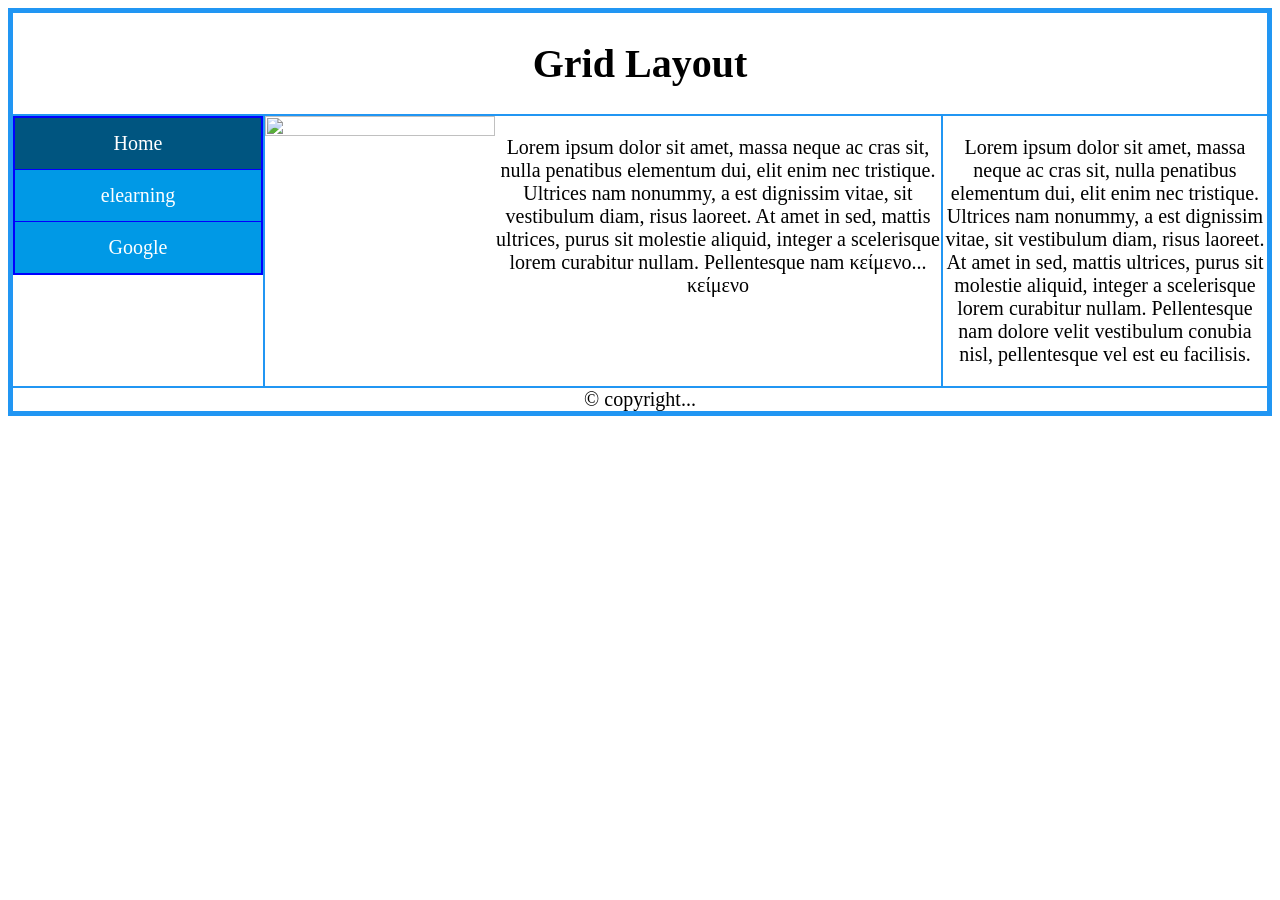
==== page1.html @ afb719ba "Add files via upload" ====
<!DOCTYPE html>
<html lang="en">
    <head> 
    <meta charset="UTF-8">
    <title>example 5</title>
<style>
.item1 { grid-area: header; }
.item2 { grid-area: menu;min-width: 250px;}
.item3 { grid-area: main; }
.item4 { grid-area: right; }
.item5 { grid-area: footer; }

 img {
    
    height: auto;
     float:left;
}   
    
ul {
    list-style-type: none;
    margin: 0;
    padding-left: 0;
  width:250 px;
    
    background-color:  #0099e6;
    border: 2px solid   #0000ff;
}

li a {
    display: block;
    color: white;
    padding: 14px 15px;
    text-decoration: none;
}

li {
    text-align: center;
    border-bottom: 1px solid  #0000ff;
}

li:last-child {
    border-bottom: none;
}

li a.active {
    background-color:  #005580;
    color: white;
}

li a:hover:not(.active) {
    background-color: #4d4d00;
    color: white;
}       
    
    
.grid-container {
  display: grid;
  grid-template-areas:
'header header  header header header header header header '
'menu menu main main main main  right right'   
'footer footer footer footer footer footer footer footer ';
  grid-gap: 2px;
  background-color: #2196F3;
  padding: 5px;
}
.grid-container > div {
  background-color:white;
  text-align: center;
  padding: 0 0;
  font-size: 20px;
} 
 @media only screen and (max-width: 500px) {
  .grid-container {
   display: grid;
  grid-template-areas:
    'header header  header'
    'menu menu menu'
    'main main main'
    'right right right '  
    'footer footer footer  ';
  grid-gap: 2px;
  background-color: green;
  padding: 5px;
}    
     .grid-container > div {
  background-color:white;
  text-align: center;
color:red;     
  padding: 0 0;
  font-size: 20px;
}
     
}   
</style>
</head>
<body>
<div class="grid-container">
 
    
<div class="item1">
 <h1>Grid Layout</h1>
    </div>
    
    
<div class="item2">   
<ul>
  <li><a class="active" href="example1.html">Home</a></li>
  <li><a href="https://elearn.elke.uoa.gr/">elearning</a></li>
  <li><a href="https://www.google.gr/">Google</a></li>

</ul>    
    </div>
    
  <div class="item3">
<img src="images/dolphins.jpg" width="230" height="173">
    
<p>Lorem ipsum dolor sit amet, massa neque ac cras sit, nulla penatibus elementum dui, elit enim nec tristique. Ultrices nam nonummy, a est dignissim vitae, sit vestibulum diam, risus laoreet. At amet in sed, mattis ultrices, purus sit molestie aliquid, integer a scelerisque lorem curabitur nullam. Pellentesque nam 
      
 κείμενο... κείμενο  
</p>
 
    </div>  
    
  <div class="item4">
      <p>Lorem ipsum dolor sit amet, massa neque ac cras sit, nulla penatibus elementum dui, elit enim nec tristique. Ultrices nam nonummy, a est dignissim vitae, sit vestibulum diam, risus laoreet. At amet in sed, mattis ultrices, purus sit molestie aliquid, integer a scelerisque lorem curabitur nullam. Pellentesque nam dolore velit vestibulum conubia nisl, pellentesque vel est eu facilisis.
      </p>
    </div>
    
  <div class="item5"> &#169; copyright... </div>
    
</div>

</body>
</html>
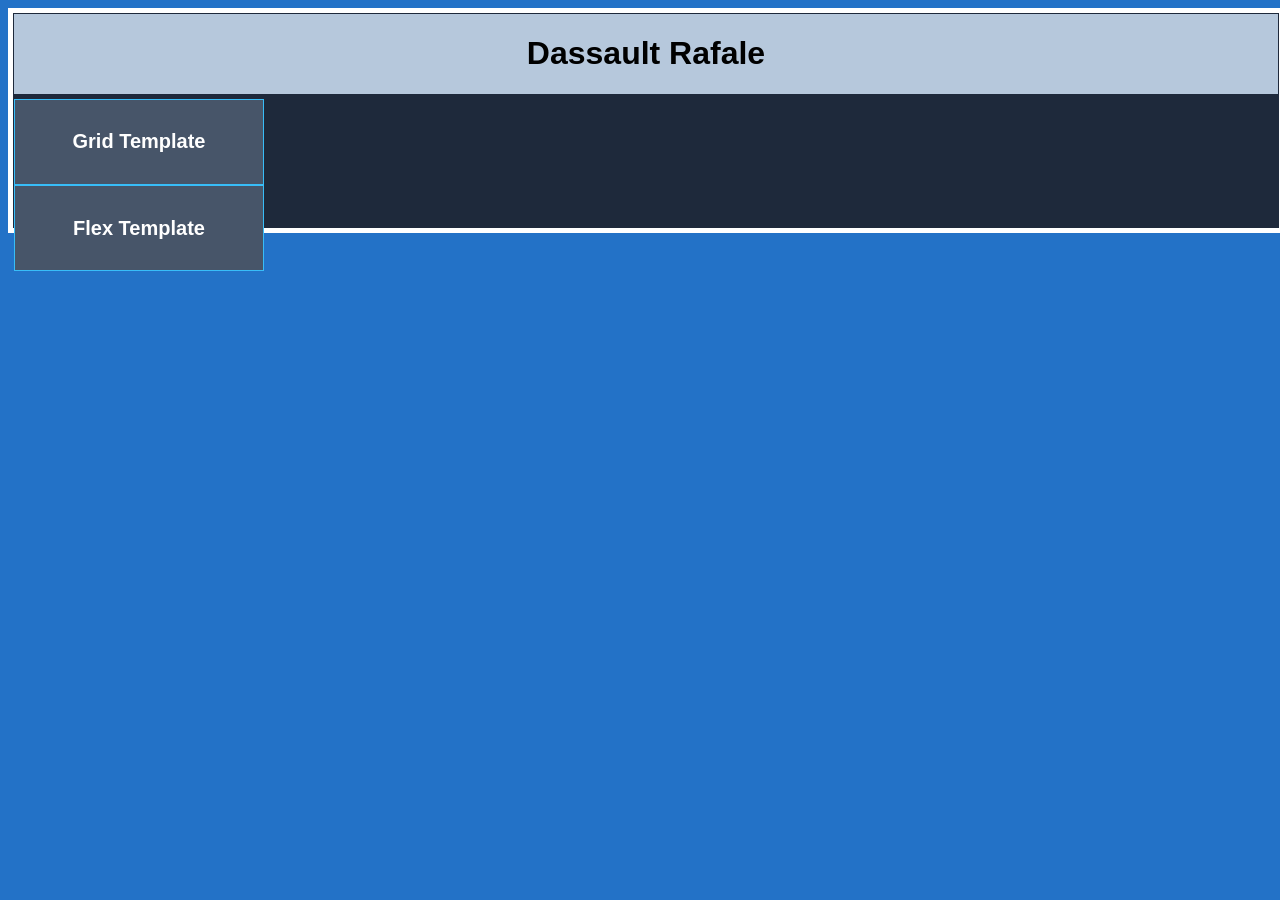
==== commit 10f4f7a2: "Add files via upload" ====
--- a/page1.html
+++ b/page1.html
@@ -2,133 +2,21 @@
 <html lang="en">
     <head> 
     <meta charset="UTF-8">
-    <title>example 5</title>
-<style>
-.item1 { grid-area: header; }
-.item2 { grid-area: menu;min-width: 250px;}
-.item3 { grid-area: main; }
-.item4 { grid-area: right; }
-.item5 { grid-area: footer; }
-
- img {
-    
-    height: auto;
-     float:left;
-}   
-    
-ul {
-    list-style-type: none;
-    margin: 0;
-    padding-left: 0;
-  width:250 px;
-    
-    background-color:  #0099e6;
-    border: 2px solid   #0000ff;
-}
-
-li a {
-    display: block;
-    color: white;
-    padding: 14px 15px;
-    text-decoration: none;
-}
-
-li {
-    text-align: center;
-    border-bottom: 1px solid  #0000ff;
-}
-
-li:last-child {
-    border-bottom: none;
-}
-
-li a.active {
-    background-color:  #005580;
-    color: white;
-}
-
-li a:hover:not(.active) {
-    background-color: #4d4d00;
-    color: white;
-}       
-    
-    
-.grid-container {
-  display: grid;
-  grid-template-areas:
-'header header  header header header header header header '
-'menu menu main main main main  right right'   
-'footer footer footer footer footer footer footer footer ';
-  grid-gap: 2px;
-  background-color: #2196F3;
-  padding: 5px;
-}
-.grid-container > div {
-  background-color:white;
-  text-align: center;
-  padding: 0 0;
-  font-size: 20px;
-} 
- @media only screen and (max-width: 500px) {
-  .grid-container {
-   display: grid;
-  grid-template-areas:
-    'header header  header'
-    'menu menu menu'
-    'main main main'
-    'right right right '  
-    'footer footer footer  ';
-  grid-gap: 2px;
-  background-color: green;
-  padding: 5px;
-}    
-     .grid-container > div {
-  background-color:white;
-  text-align: center;
-color:red;     
-  padding: 0 0;
-  font-size: 20px;
-}
-     
-}   
-</style>
-</head>
-<body>
-<div class="grid-container">
- 
-    
-<div class="item1">
- <h1>Grid Layout</h1>
-    </div>
-    
-    
-<div class="item2">   
-<ul>
-  <li><a class="active" href="example1.html">Home</a></li>
-  <li><a href="https://elearn.elke.uoa.gr/">elearning</a></li>
-  <li><a href="https://www.google.gr/">Google</a></li>
-
-</ul>    
-    </div>
-    
-  <div class="item3">
-<img src="images/dolphins.jpg" width="230" height="173">
-    
-<p>Lorem ipsum dolor sit amet, massa neque ac cras sit, nulla penatibus elementum dui, elit enim nec tristique. Ultrices nam nonummy, a est dignissim vitae, sit vestibulum diam, risus laoreet. At amet in sed, mattis ultrices, purus sit molestie aliquid, integer a scelerisque lorem curabitur nullam. Pellentesque nam 
-      
- κείμενο... κείμενο  
-</p>
- 
-    </div>  
-    
-  <div class="item4">
-      <p>Lorem ipsum dolor sit amet, massa neque ac cras sit, nulla penatibus elementum dui, elit enim nec tristique. Ultrices nam nonummy, a est dignissim vitae, sit vestibulum diam, risus laoreet. At amet in sed, mattis ultrices, purus sit molestie aliquid, integer a scelerisque lorem curabitur nullam. Pellentesque nam dolore velit vestibulum conubia nisl, pellentesque vel est eu facilisis.
-      </p>
-    </div>
-    
-  <div class="item5"> &#169; copyright... </div>
-    
-</div>
-
+        <meta name="viewport" content="width=width-device,initial-scale=1">
+    <title>Flex Template</title>
+      <link rel="stylesheet" href="styles.css" />  
+    </head>
+    <body>
+<div class="grid_template">
+            
+        <div class="grid_header"><h1>Dassault Rafale</h1></div>
+            
+        <div class="grid_navigator">
+            <ul>
+           <li><a href="index.html"><h2> Grid Template</h2></a></li>
+            <li><a href="page1.html"><h2>Flex Template</h2></a></li>
+        </ul>
+            </div>
+        </div>
 </body>
 </html>
--- a/styles.css
+++ b/styles.css
@@ -0,0 +1,200 @@
+/*.title {
+    color:#475569;
+}*/
+
+body{
+   
+    background-color: #2372c7;
+    color:#faf8f5;
+  
+    text-align: center;
+    font-family: "DM Sans", sans-serif;
+  font-optical-sizing: auto;
+}
+body h2{
+    font-size: 20px;
+}
+
+.navigator{
+    display: flex;
+    flex-direction: column;
+    position: relative;
+    left:0;
+    
+    
+}
+ul{ display:block;
+    
+   
+    
+    list-style-type: none;
+  height:50px;
+ 
+   margin:0;
+    padding-left: 0;
+max-width: 250px;
+   width: 100%; 
+min-width:200px;
+    
+}
+
+li{
+    display:block;
+
+    color: black;
+    background-color: #475569;
+    align-items: center;
+    
+   justify-content: center;
+   border: 1px solid #38bdf8;
+  
+}
+
+/*li:hover{
+    
+    background-color:#38bdf8;
+}*/
+li a {
+    display: block;
+    color: white;
+    padding: 14px 15px;
+    text-decoration: none;
+}
+
+
+li a:hover:not(active) {
+    background-color: #38bdf8;
+    color: white;
+}  
+li a.active {
+    background-color:  #005580;
+    color: white;
+}
+footer{
+    display: flex;
+background-color: #faf8f5;
+    height:100px;
+    width:100%;
+ 
+   color:#1e293b;
+    justify-content:center;
+    align-items:space-between;
+}
+
+.grid_header{
+    grid-area: header;
+    background-color: #b6c8dc;
+    color:black;
+    
+}.grid_navigator{
+    grid-area: navigator; min-width: 250px;
+    
+   
+}
+.grid_main{
+    grid-area:main;
+    background-color: #727272;
+    font-size:18px;
+    
+    border: 1px solid #faf8f5;
+}
+
+.grid_right{
+    grid-area:xwros;
+    background-color: #03618a;
+    border: 1px solid white;
+    font-size:15px;
+    
+}
+.grid_footer{
+    grid-area: footer;
+    background-color: #faf8f5;
+    color: #1e293b;
+    border: 1px solid #03618a;
+}
+
+.grid_aristera{
+    grid-area: aristera;
+    background-color: #03618a;
+    color: black;
+    font-size: 12px;
+    border: 1px solid #faf8f5;
+}
+.grid_deksiakatw{
+    grid-area: deksiakatw;
+    background-color: #38bdf8;
+    border:1px solid #faf8f5;
+    color:#faf8f5;
+    align-content:space-around;
+    font-size: xx-large;
+}
+.grid_template{
+    
+    display: grid;
+   grid-template-rows: auto repeat(7, 1fr) auto;
+    grid-template-areas:  
+  'header header header header header header header'
+        'navigator navigator main main main xwros xwros'
+        'navigator navigator main main main xwros xwros'
+        'navigator navigator main main main xwros xwros'
+        'aristera aristera main main main xwros xwros'
+        'aristera aristera main main main deksiakatw deksiakatw'
+        'aristera aristera main main main deksiakatw deksiakatw'
+        'aristera aristera main main main deksiakatw deksiakatw'
+        'footer footer footer footer footer footer footer';
+  
+        
+   /* Το main και τα πλαϊνά έγιναν ορθογώνια */
+    
+    
+    background-color: #1e293b;
+    border:5px solid white;
+     grid-gap: 5px;
+    padding: 1px;
+    color: #faf8f5;
+    
+    
+   width: 100%;
+    height: 100%;
+    
+}
+.grid_template>div{
+    
+    
+    padding: 0 0;
+}
+img{
+     display: block;
+    width: 100%;       
+    height: auto;      
+    max-height: 200px; 
+    object-fit: cover; 
+    margin: 0 auto 10px auto;
+}
+img:hover div{
+    transform: scale(1.3); 
+}
+@media (max-width:500px){
+   
+    .grid_template{
+        
+        grid-template-areas:
+            'header header header'
+            'navigator navigator navigator'
+            'main main main'
+            'main main main'
+            'xwros xwros xwros'
+            'deksiakatw deksiakatw deksiakatw'
+            'aristera aristera aristera'
+            'footer footer footer'
+            
+    }
+    .grid_footer{
+        align-content: center;
+    }
+    ul{
+        max-width: 100%;
+        min-width: 100%;
+        width: auto;
+    }
+}
